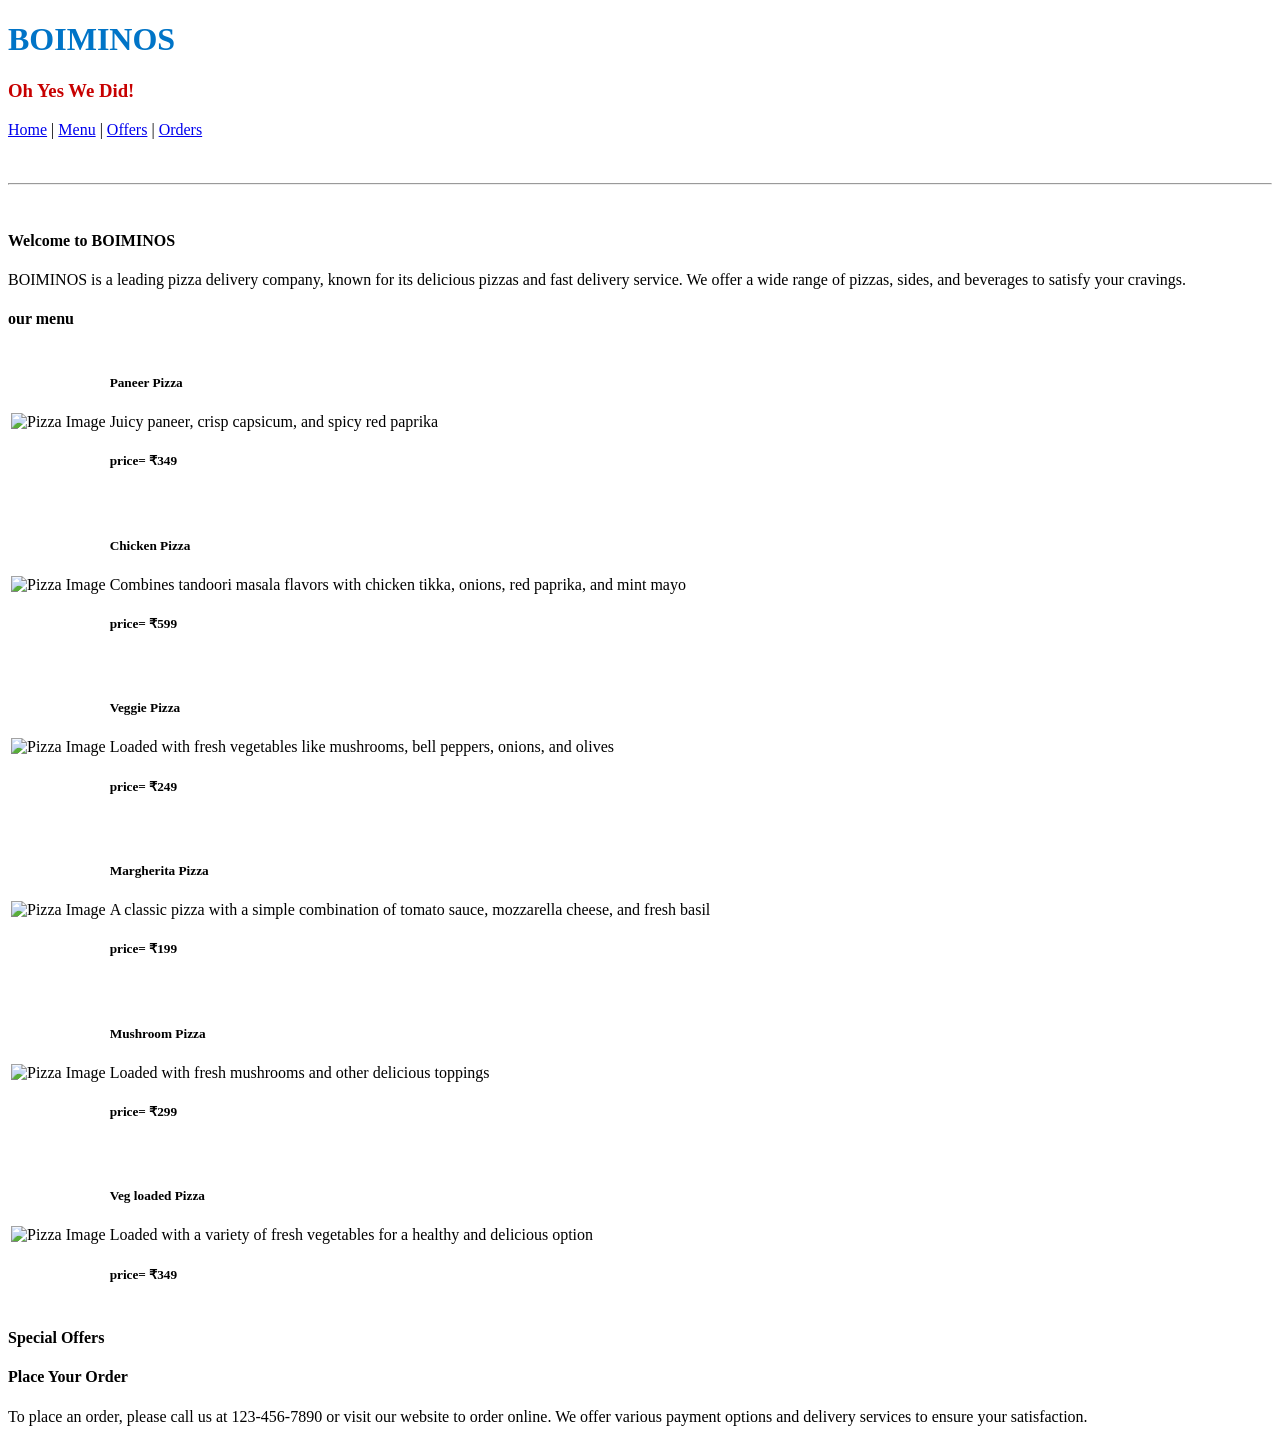
==== lab3-prog1.html @ 247b4d0f "asssignmengts" ====
<!DOCTYPE html>
<html lang="en">
<head>
    <meta charset="UTF-8">
    <meta name="viewport" content="width=device-width, initial-scale=1.0">
    <title>BOIMINOS - Food Order</title>
</head>
<body>
    <header>
        <h1 style="color: rgb(0, 116, 199);">BOIMINOS</h1>
        <h3 style="color: rgb(199, 0, 0);">Oh Yes We Did!</h3>
    </header>
    <nav>
        <a href="#home">Home</a> |
        <a href="#menu">Menu</a> |
        <a href="#offers">Offers</a> |
        <a href="#orders">Orders</a>
    </nav>

    <br>
    <br>
    <hr>
    <br>

    <main>
        <section id="home">
            <h4>Welcome to BOIMINOS</h4>
            <p>BOIMINOS is a leading pizza delivery company, known for its delicious pizzas and fast delivery service. We offer a wide range of pizzas, sides, and beverages to satisfy your cravings.</p>
        </section>

        <section id="menu">
            <h4>our menu</h4>
            <article>
                <table>
                    <tr>
                        <td><img src="C:\Users\ADMIN\Downloads\download.jpg" alt="Pizza Image" width="150"></td>
                        <td>
                            <h5>Paneer Pizza</h5>
                            <p>Juicy paneer, crisp capsicum, and spicy red paprika</p>
                            <h5>price= ₹349</h5>
                        </td>
                    </tr>
                </table>
            </article>

            <br>

            <article>
                <table>
                    <tr>
                        <td><img src="C:\Users\ADMIN\Downloads\images (1).jpg" alt="Pizza Image" width="150"></td>
                        <td>
                            <h5>Chicken Pizza</h5>
                            <p>Combines tandoori masala flavors with chicken tikka, onions, red paprika, and mint mayo</p>
                            <h5>price= ₹599</h5>
                        </td>
                    </tr>
                </table>
            </article>

            <br>

            <article>
                <table>
                    <tr>
                        <td><img src="C:\Users\ADMIN\Downloads\download (1).jpg" alt="Pizza Image" width="150"></td>
                        <td>
                            <h5>Veggie Pizza</h5>
                            <p>Loaded with fresh vegetables like mushrooms, bell peppers, onions, and olives</p>
                            <h5>price= ₹249</h5>
                        </td>
                    </tr>
                </table>
            </article>

            <br>

            <article>
                <table>
                    <tr>
                        <td><img src="C:\Users\ADMIN\Downloads\download (2).jpg" alt="Pizza Image" width="150"></td>
                        <td>
                            <h5>Margherita Pizza</h5>
                            <p>A classic pizza with a simple combination of tomato sauce, mozzarella cheese, and fresh basil</p>
                            <h5>price= ₹199</h5>
                        </td>
                    </tr>
                </table>
            </article>

            <br>

            <article>
                <table>
                    <tr>
                        <td><img src="C:\Users\ADMIN\Downloads\images (2).jpg" alt="Pizza Image" width="150"></td>
                        <td>
                            <h5>Mushroom Pizza</h5>
                            <p>Loaded with fresh mushrooms and other delicious toppings</p>
                            <h5>price= ₹299</h5>
                        </td>
                    </tr>
                </table>
            </article>
        </section>

        <br>

        <article>
            <table>
                <tr>
                    <td><img src="C:\Users\ADMIN\Downloads\images (3).jpg" alt="Pizza Image" width="150"></td>
                    <td>
                        <h5>Veg loaded Pizza</h5>
                        <p>Loaded with a variety of fresh vegetables for a healthy and delicious option</p>
                        <h5>price= ₹349</h5>
                    </td>
                </tr>
            </table>
        </article>

        <section id="offers">
            <h4>Special Offers</h4>
        </section>

        <section id="orders">
            <h4>Place Your Order</h4>
            <p>To place an order, please call us at 123-456-7890 or visit our website to order online. We offer various payment options and delivery services to ensure your satisfaction.</p>
            
        </section>
    </main>
    
    
</body>
</html>
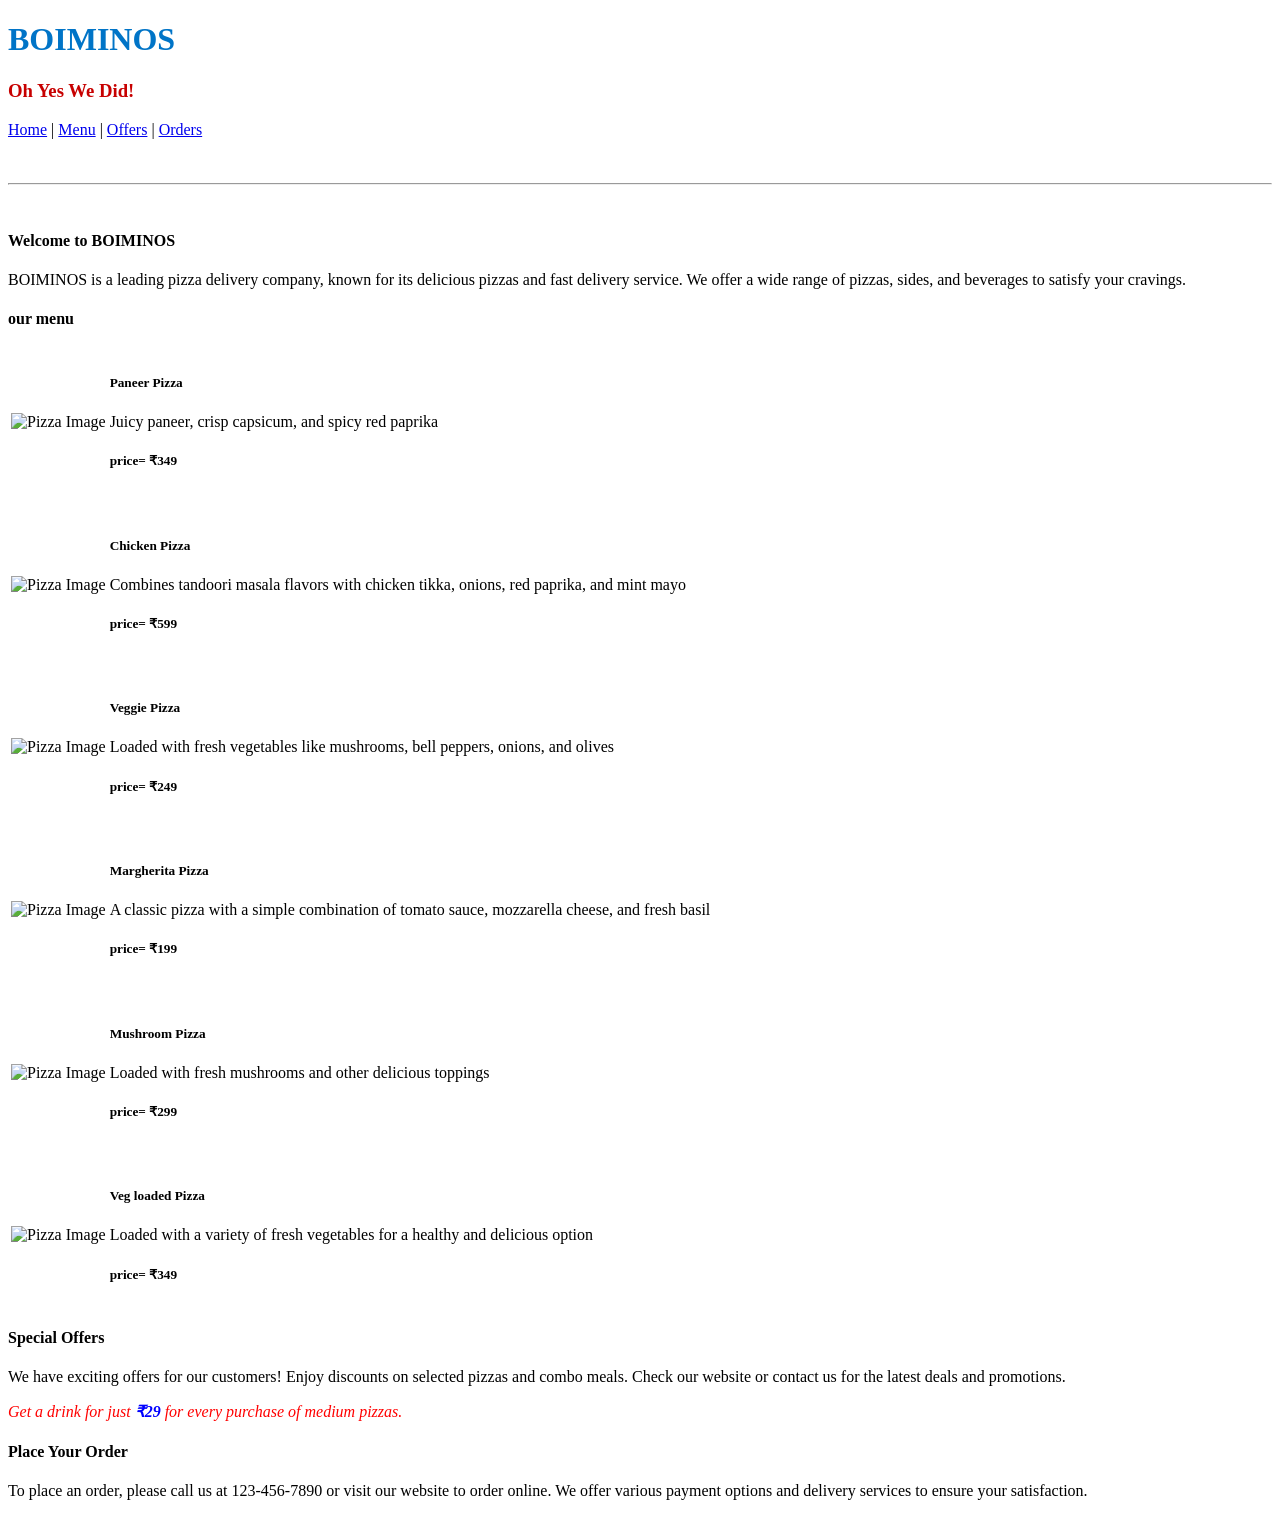
==== commit a7626e21: "class2" ====
--- a/lab3-prog1.html
+++ b/lab3-prog1.html
@@ -121,6 +121,8 @@
 
         <section id="offers">
             <h4>Special Offers</h4>
+            <p>We have exciting offers for our customers! Enjoy discounts on selected pizzas and combo meals. Check our website or contact us for the latest deals and promotions.</p>
+            <p style="color: red;"><i>Get a drink for just <span style="font-weight: bold; color: blue;">₹29</span> for every purchase of medium pizzas.</i></p>
         </section>
 
         <section id="orders">
